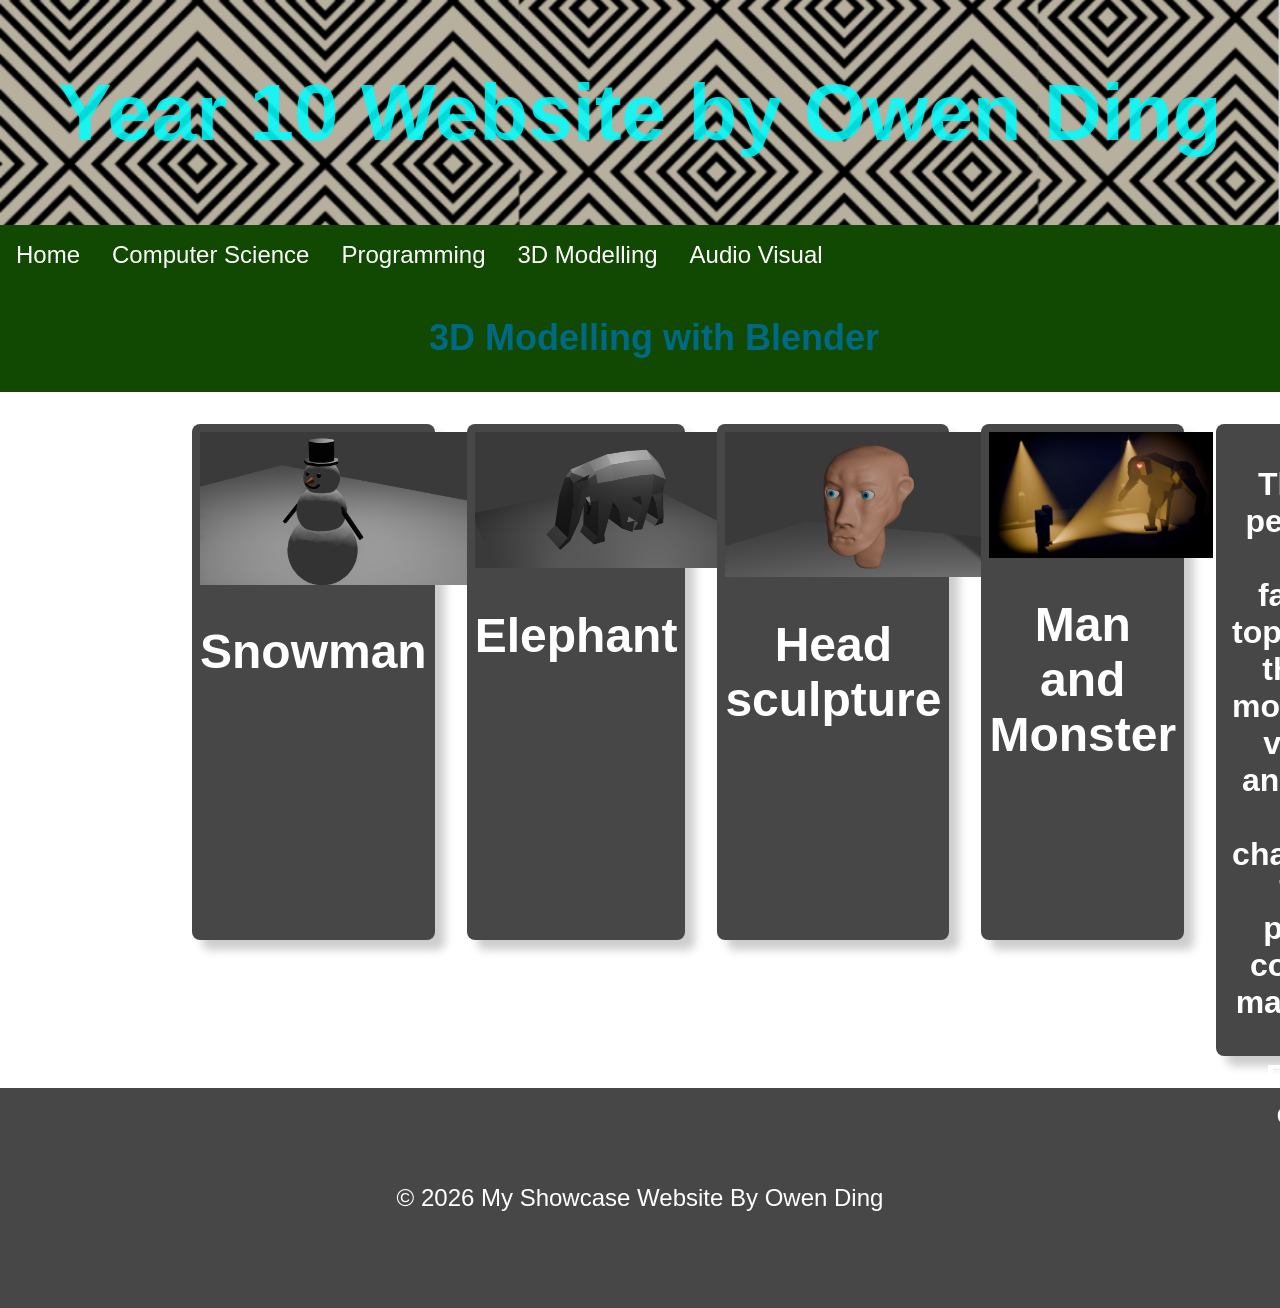
==== 3D_Modelling.html @ 9c5d2d26 "Menu Update Website" ====
<!DOCTYPE html>
<html lang="en">

<head>
    <meta charset="UTF-8">
    <meta name="viewport" content="width=device-width, initial-scale=1.0">
    <link rel="stylesheet" href="style.css">
    <title>My Year 10 Website</title>
</head>
<!-- This is the main body of the website- ALL your content goes AFTER the <body> tag and before the </body> tag -->
<body>

    <!-- The Hero Section -------------------------------------------------------------------------------------- -->
    <section class="hero">
        <div class="hero-text">Year 10 Website by Owen Ding</div>
    </section>
    <ul>
                <li><a href="Home.html">Home</a></li>
                <li><a href="Computer_science.html">Computer Science</a></li>
                <li><a href="Programming.html">Programming</a></li>
                <li><a href="3D Modelling.html">3D Modelling</a></li>
                <li><a href="#Audio Visual">Audio Visual</a></li>
    </ul>
 

<!-- Topic one ------------------------------------------------------------------------------------------------- -->
    <!-- The First Topic Section -->
    <section class="topic">
        <!-- the topic title a big bar with text in it -->
           
             <div class="topic-title">
            <h1>3D Modelling with Blender</h1>
        </div>
        <!-- now a three column grid of images -->
        <div class="topic-content2">
            <!-- one "card" which includes an image with a text below it -->
            <div class="topic-card2">
                <img src="images/snowman.png" alt="change this too!">
                <h2 class="topic-card-text">Snowman</h2>
            </div>
            <div class="topic-card2">
                <img src="images/elephant.png" alt="change this too!">
                <h2 class="topic-card-text">Elephant</h2>
            </div>
            <div class="topic-card2">
                <img src="images/man.sculpture.png" alt="change this too!">
                <h2 class="topic-card-text">Head sculpture</h2>
            </div>
             <div class="topic-card2">
                <img src="images/oldmanandmonster.png" alt="change this too!">
                <h2 class="topic-card-text">Man and Monster</h2>
            </div>
             <div class="topic-card3">
                <h2 class="topic-card3-text">This was personally my favourite topic of all. I think 3D modelling is very fun and can be very challenging. These projects consist of many of the tools Blender offers.</h2>
            </div>
        </div>
    </section>
<!-- End of topic one------------------------------------------------------------------------------------------ -->

<!-- Copy and paste the section from above to make your next section -->



    <!-- A Simple Website Footer ------------------------------------------------------------------------------ -->
    <footer class="footer">
        <p>&copy; 2026 My Showcase Website By Owen Ding</p>
    </footer>

<!-- The end of the whole page- no more content after this! -->
</body>
</html>
---- style.css ----
/* A simple css reset */
body,
html {
    margin: 0;
    padding: 0;
    height: 100%;
    /* The Font Family- Really important!! */
    font-family: Arial, sans-serif;
    box-sizing: border-box;
}

/* reset for images to ensure they ar 100% of the parent container width */
img {
    width: 100%;
}

/* The hero section styling- use your OWN Hero Image URL here */
.hero {
    background-image: url('images/Backround_Banner.png');
    height: 25vh;
    background-size: cover;
    background-position: center;
    display: flex;
    justify-content: center;
    align-items: center;
    color: white;
    text-align: center;
    position: relative;
}

/* BIG text styling for the hero section text */
.hero-text {
    opacity: 0.85;
    font-size: 5em;
    font-weight: bold;
    color: cyan;
}
ul {
  list-style-type: none;
  margin: 0;
  padding: 0;
  overflow: hidden;
  background-color:  rgb(17, 73, 2);
}

li {
  float: left;
}

li a {
  display: block;
  color: white;
  text-align: left;
  padding: 16px;
  text-decoration: none;
  font-size: 1.5rem;
}

li a:hover {
  background-color: #111111;
}
/* nice big font on a banner style background */
.topic-title{
    color: rgb(0, 105, 131);
    text-align: center;
    font-size: 1.5em;
    padding: 0.1em 3em;
    background-color: rgb(17, 73, 2);
    padding-left: 100px;
}

/* Three column grid with a nice big gap */
.topic-content{
    display: grid;
    grid-template-columns: repeat(3, 1fr);
    gap: 6em;
    /* bring the whole section in off the sides of the page */
    width: 70%;
    /* top margin of 3em and center right/left */
    margin: 3em auto;
}


/* Three column grid with a nice big gap */
.topic-content1{
    display: grid;
    grid-template-columns: repeat(2, 1fr);
    gap: 6em;
    /* bring the whole section in off the sides of the page */
    width: 70%;
    /* top margin of 3em and center right/left */
    margin: 3em auto;
}

.topic-content2{
    display: grid;
    grid-template-columns: repeat(5, 1fr);
    gap: 2em;
    /* bring the whole section in off the sides of the page */
    width: 70%;
    /* top margin of 3em and center right/left */
    margin: 2em auto;
}
.topic-content3{
    display: grid;
    grid-template-columns: repeat(4, 1fr);
    gap: 2em;
    /* bring the whole section in off the sides of the page */
    width: 70%;
    /* top margin of 3em and center right/left */
    margin: 3em auto;
}
/* Styling for the individual topic cards rounded edges background color and a drop shadow */
.topic-card{
    height: 700px;
    background-color: rgb(71, 71, 71);
    color: white;
    padding: 1em;
    border-radius: 0.5em;
    box-shadow: 10px 10px 10px rgba(0, 0, 0, 0.2);
}
.topic-card2{
    height: 500px;
    background-color: rgb(71, 71, 71);
    color: white;
    padding: 0.5em;
    border-radius: 0.5em;
    box-shadow: 10px 10px 10px rgba(0, 0, 0, 0.2);
}
.topic-card3{
    height: 600px;
    background-color: rgb(71, 71, 71);
    color: white;
    padding: 1em;
    border-radius: 0.5em;
    box-shadow: 10px 10px 10px rgba(0, 0, 0, 0.2);
}
.topic-card1{
    height: 700px;
    background-color: rgb(71, 71, 71);
    color: white;
    padding: 1em;
    border-radius: 0.5em;
    box-shadow: 10px 10px 10px rgba(0, 0, 0, 0.2);
}

.topic-card1 img {
  width: 50%;   /* Makes the image take up only half the card's width */
  margin: 0 auto; /* Centers the image inside the card */
  display: block;
}
.topic-card2 img {
  width: 120%;   /* Makes the image take up only half the card's width */
  margin: 0 auto; /* Centers the image inside the card */
  object-fit: cover; 
  display: block;
}

/* Styling for the topic card titles */
.topic-card3-text{
    font-size: 2rem;
    /* center align text */
    text-align: center;
}
.topic-card-text{
    font-size: 3rem;
    margin-bottom: 0.5em;
    /* center align text */
    text-align: center;
}

/* Styling for a footer section to take a bit of spcae at the bottom of the page */
.footer{
    background-color: rgb(71, 71, 71);
    color: white;
    text-align: center;
    font-size: 1.5em;
    padding: 3em 3em;
}
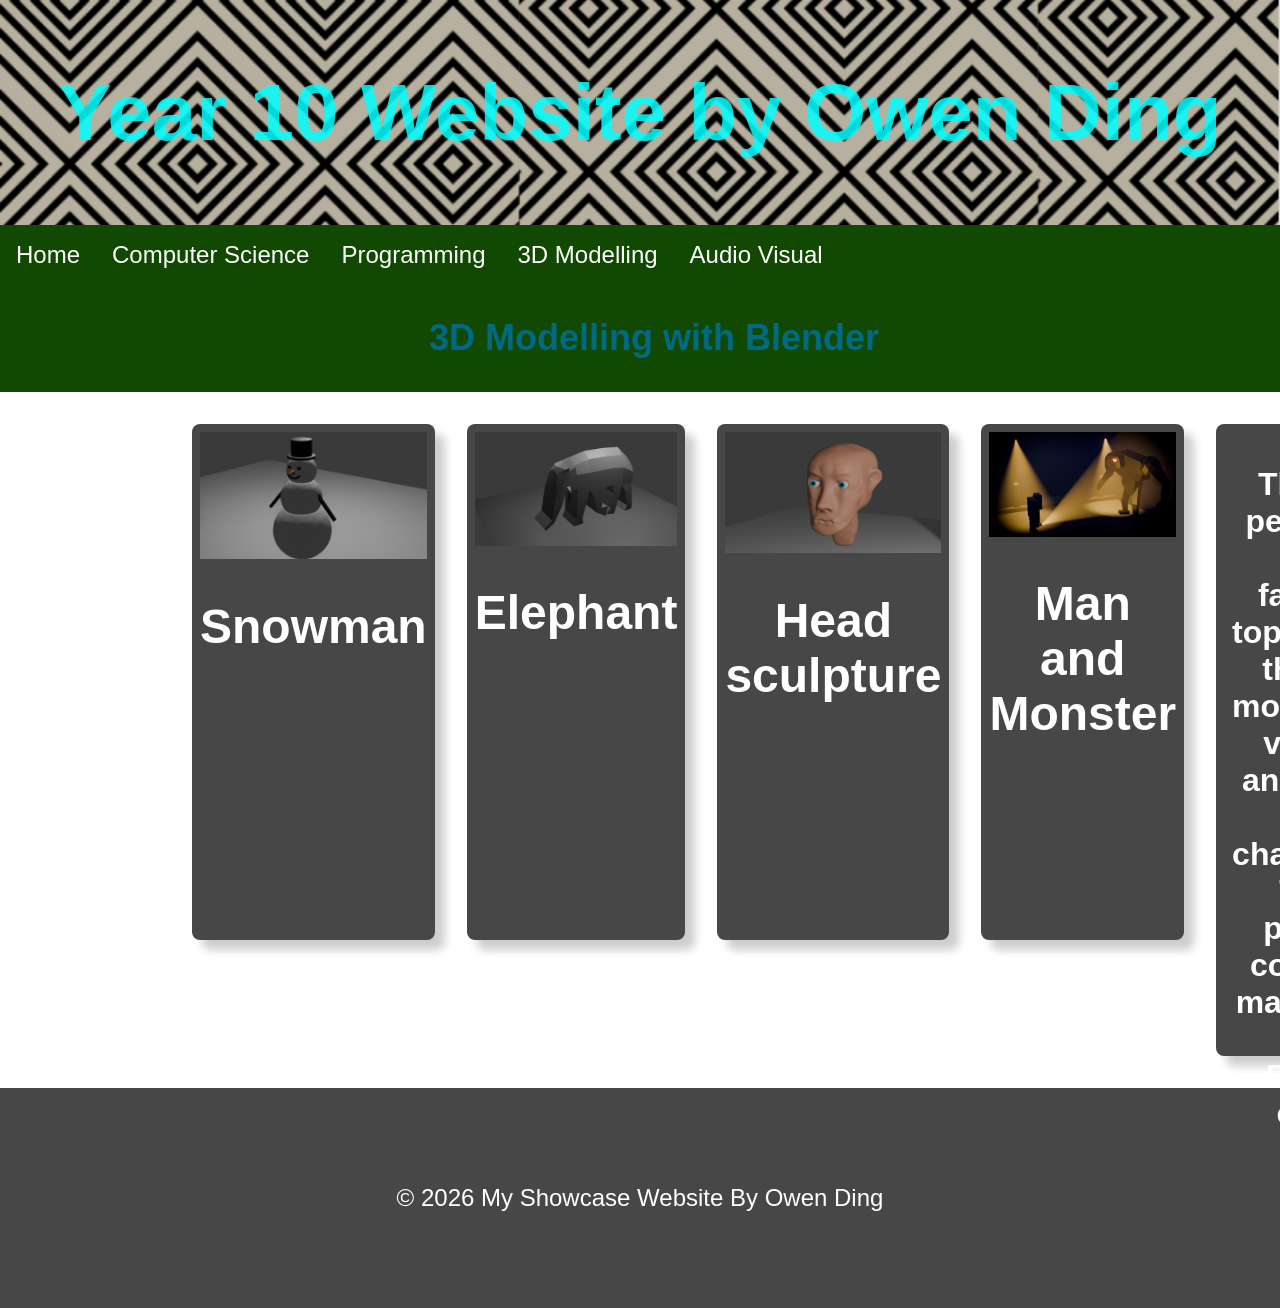
==== commit 5914ffd1: "change home" ====
--- a/3D_Modelling.html
+++ b/3D_Modelling.html
@@ -6,7 +6,7 @@
     <meta name="viewport" content="width=device-width, initial-scale=1.0">
     <link rel="stylesheet" href="style.css">
     <title>My Year 10 Website</title>
-</head>
+</head><link rel="icon" type="image/png" href="website icon.png">
 <!-- This is the main body of the website- ALL your content goes AFTER the <body> tag and before the </body> tag -->
 <body>
 
@@ -15,7 +15,7 @@
         <div class="hero-text">Year 10 Website by Owen Ding</div>
     </section>
     <ul>
-                <li><a href="Home.html">Home</a></li>
+                <li><a href="index.html">Home</a></li>
                 <li><a href="Computer_science.html">Computer Science</a></li>
                 <li><a href="Programming.html">Programming</a></li>
                 <li><a href="3D Modelling.html">3D Modelling</a></li>
--- a/style.css
+++ b/style.css
@@ -150,7 +150,7 @@
   display: block;
 }
 .topic-card2 img {
-  width: 120%;   /* Makes the image take up only half the card's width */
+  width: 100%;   /* Makes the image take up only half the card's width */
   margin: 0 auto; /* Centers the image inside the card */
   object-fit: cover; 
   display: block;
@@ -177,4 +177,3 @@
     font-size: 1.5em;
     padding: 3em 3em;
 }
-
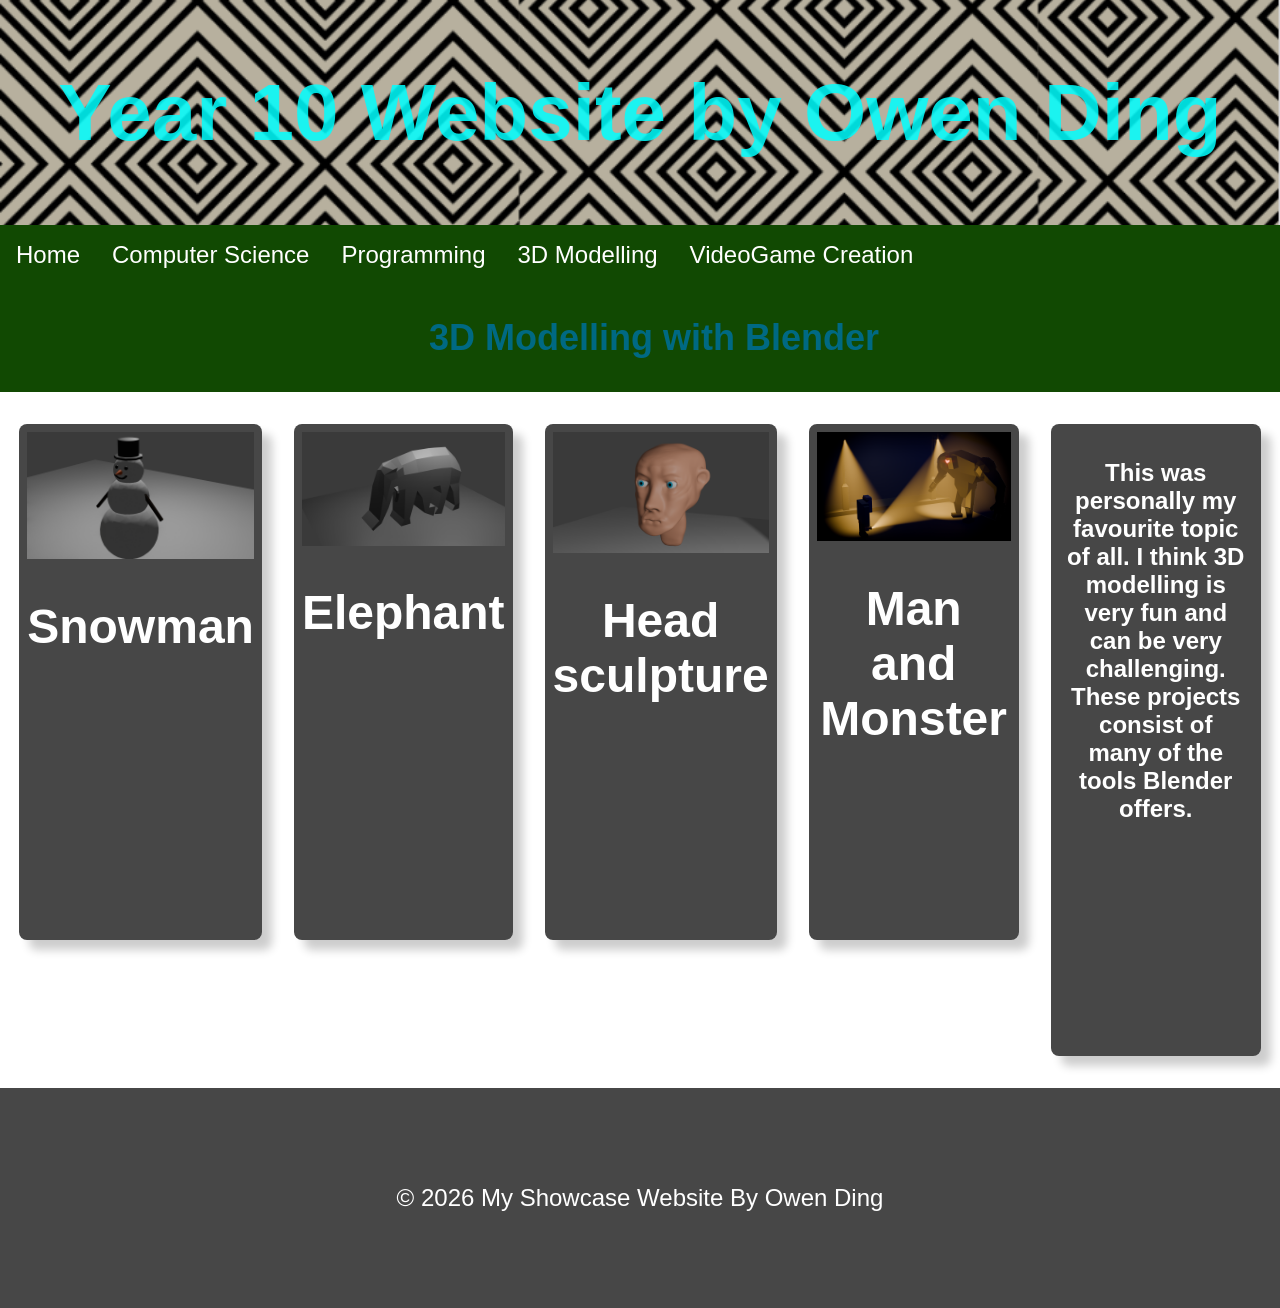
==== commit 37781578: "Added game to website" ====
--- a/3D_Modelling.html
+++ b/3D_Modelling.html
@@ -19,7 +19,7 @@
                 <li><a href="Computer_science.html">Computer Science</a></li>
                 <li><a href="Programming.html">Programming</a></li>
                 <li><a href="3D Modelling.html">3D Modelling</a></li>
-                <li><a href="#Audio Visual">Audio Visual</a></li>
+                <li><a href="VideoGame_Creation.html">VideoGame Creation</a></li>
     </ul>
  
 
@@ -51,7 +51,7 @@
                 <h2 class="topic-card-text">Man and Monster</h2>
             </div>
              <div class="topic-card3">
-                <h2 class="topic-card3-text">This was personally my favourite topic of all. I think 3D modelling is very fun and can be very challenging. These projects consist of many of the tools Blender offers.</h2>
+                <h2 class="topic-card4-text">This was personally my favourite topic of all. I think 3D modelling is very fun and can be very challenging. These projects consist of many of the tools Blender offers.</h2>
             </div>
         </div>
     </section>
--- a/style.css
+++ b/style.css
@@ -88,6 +88,7 @@
     gap: 6em;
     /* bring the whole section in off the sides of the page */
     width: 70%;
+    max-width: 1200px; 
     /* top margin of 3em and center right/left */
     margin: 3em auto;
 }
@@ -97,7 +98,7 @@
     grid-template-columns: repeat(5, 1fr);
     gap: 2em;
     /* bring the whole section in off the sides of the page */
-    width: 70%;
+    width: 97%;
     /* top margin of 3em and center right/left */
     margin: 2em auto;
 }
@@ -106,7 +107,17 @@
     grid-template-columns: repeat(4, 1fr);
     gap: 2em;
     /* bring the whole section in off the sides of the page */
-    width: 70%;
+    width: 90%;
+    /* top margin of 3em and center right/left */
+    margin: 3em auto;
+}
+
+.topic-content4{
+    display: grid;
+    grid-template-columns: repeat(3, 1fr);
+    gap: 2em;
+    /* bring the whole section in off the sides of the page */
+    width: 90%;
     /* top margin of 3em and center right/left */
     margin: 3em auto;
 }
@@ -137,6 +148,15 @@
 }
 .topic-card1{
     height: 700px;
+    background-color: rgb(71, 71, 71);
+    color: white;
+    padding: 1em;
+    border-radius: 0.5em;
+    box-shadow: 10px 10px 10px rgba(0, 0, 0, 0.2);
+}
+
+.topic-card4{
+    height: 500px;
     background-color: rgb(71, 71, 71);
     color: white;
     padding: 1em;
@@ -168,6 +188,11 @@
     /* center align text */
     text-align: center;
 }
+.topic-card4-text{
+    font-size: 1.5rem;
+    /* center align text */
+    text-align: center;
+}
 
 /* Styling for a footer section to take a bit of spcae at the bottom of the page */
 .footer{
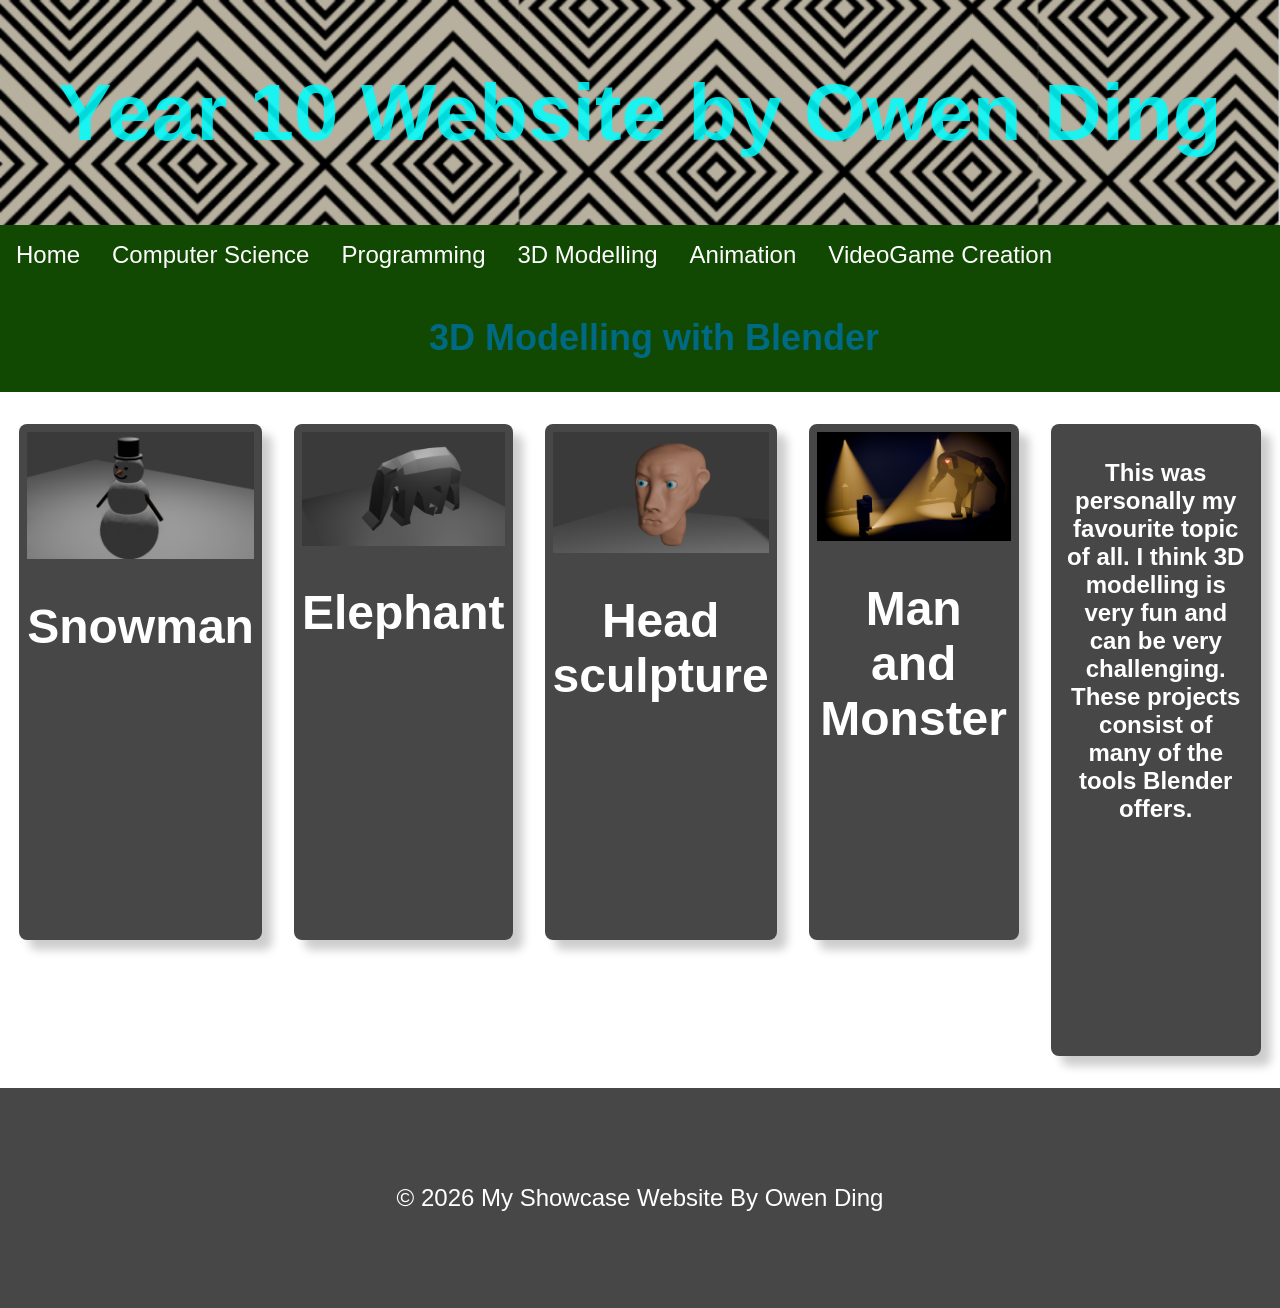
==== commit 4d2d1430: "added animation topic" ====
--- a/3D_Modelling.html
+++ b/3D_Modelling.html
@@ -19,6 +19,7 @@
                 <li><a href="Computer_science.html">Computer Science</a></li>
                 <li><a href="Programming.html">Programming</a></li>
                 <li><a href="3D Modelling.html">3D Modelling</a></li>
+                <li><a href="Animation.html">Animation</a></li>
                 <li><a href="VideoGame_Creation.html">VideoGame Creation</a></li>
     </ul>
  
